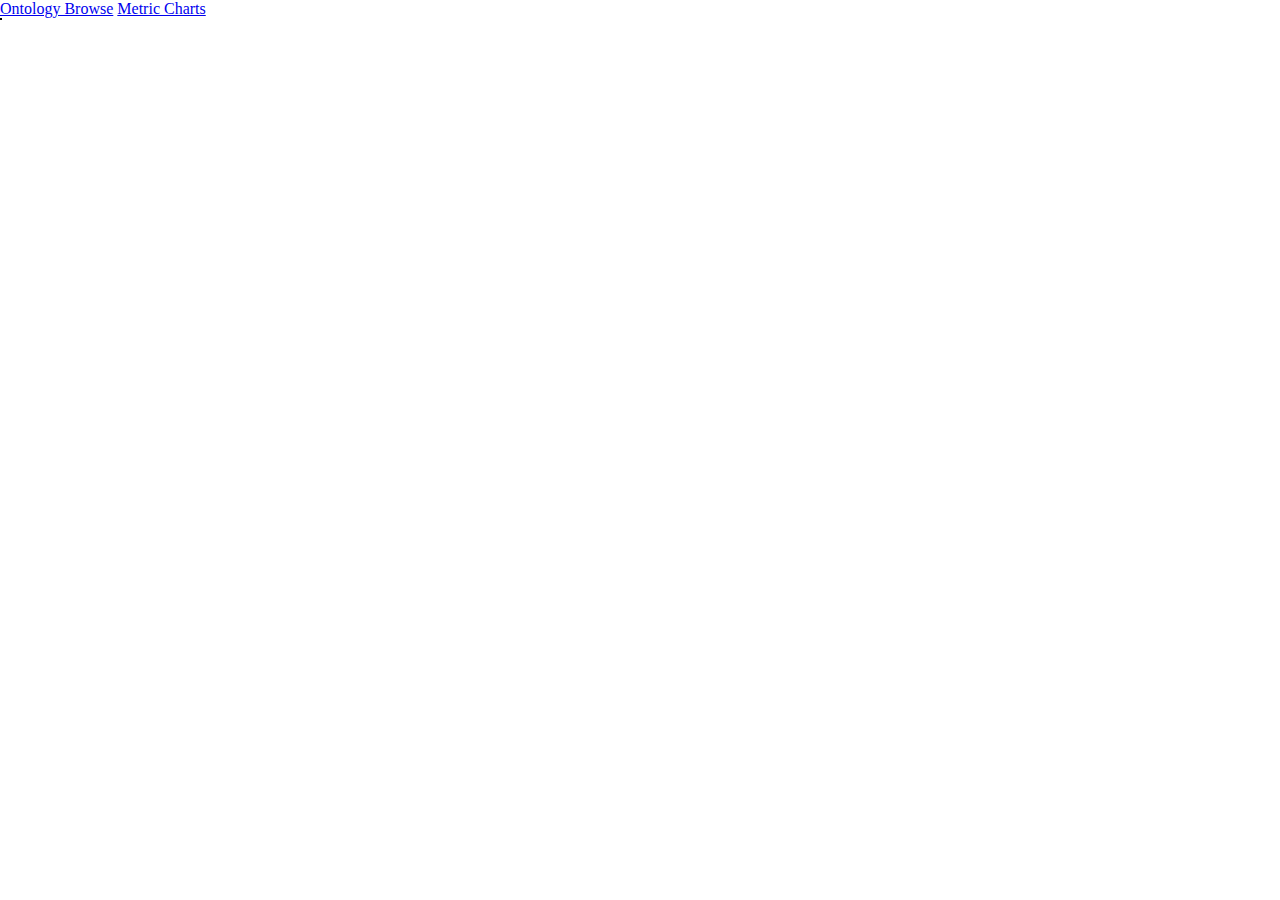
==== src/main/webapp/index.html @ 9537ec5d "Added default page" ====
<!DOCTYPE html>
<html>
  <head>
    <title>Force-Directed Layout</title>
    <script type="text/javascript" src="./jquery.ui/jquery-1.5.1.js"></script>
    <script type="text/javascript" src="./jquery.ui/ui/jquery.ui.core.js"></script>
    <script type="text/javascript" src="./jquery.ui/ui/jquery.ui.widget.js"></script>
    <script type="text/javascript" src="./jquery.ui/ui/jquery.ui.dialog.js"></script>
    <script type="text/javascript" src="./jquery.ui/ui/jquery.ui.button.js"></script>
    <script type="text/javascript" src="./jquery.ui/ui/jquery.ui.mouse.js"></script>
    <script type="text/javascript" src="./jquery.ui/ui/jquery.ui.draggable.js"></script>
    <script type="text/javascript" src="./jquery.ui/ui/jquery.ui.droppable.js"></script>
    <script type="text/javascript" src="./jquery.ui/ui/jquery.ui.slider.js"></script>
    <script type="text/javascript" src="./jquery.ui/ui/jquery.effects.core.js"></script>
	<!-- script type="text/javascript" src="./jquery.ui/ui/jquery.effects.blind.js"></script> 
	<script type="text/javascript" src="./jquery.ui/ui/jquery.effects.bounce.js"></script> 
	<script type="text/javascript" src="./jquery.ui/ui/jquery.effects.clip.js"></script> 
	<script type="text/javascript" src="./jquery.ui/ui/jquery.effects.drop.js"></script> 
	<script type="text/javascript" src="./jquery.ui/ui/jquery.effects.explode.js"></script> 
	<script type="text/javascript" src="./jquery.ui/ui/jquery.effects.fold.js"></script> 
	<script type="text/javascript" src="./jquery.ui/ui/jquery.effects.highlight.js"></script> 
	<script type="text/javascript" src="./jquery.ui/ui/jquery.effects.pulsate.js"></script> 
	<script type="text/javascript" src="./jquery.ui/ui/jquery.effects.shake.js"></script --> 
	<script type="text/javascript" src="./jquery.ui/ui/jquery.effects.scale.js"></script>
    <script type="text/javascript" src="./jquery.ui/ui/jquery.effects.slide.js"></script>
	<script type="text/javascript" src="./jquery.ui/ui/jquery.ui.position.js"></script>
	<script type="text/javascript" src="./jquery.ui/ui/jquery.ui.datepicker.js"></script>

    <script type="text/javascript" src="./jshashtable-2.1.js"></script>
    <script type="text/javascript" src="./jshashset.js"></script>
    <script type="text/javascript" src="./d3/d3.js"></script>
    <script type="text/javascript" src="./d3/d3.geom.js"></script>
    <script type="text/javascript" src="./d3/d3.layout.js"></script>
    <script type="text/javascript" src="./d3/d3.behavior.js"></script>
    <script type="text/javascript" src="./d3/d3.time.js"></script>
    <script type="text/javascript" src="services.js"></script>
    <script type="text/javascript" src="arrowhead.js"></script>
    <link type="text/css" rel="stylesheet" href="./jquery.ui/themes/base/jquery.ui.all.css"/>
    <link type="text/css" rel="stylesheet" href="./css/metrics.css"/>
  </head>
  <body>
   	<script type="text/javascript" src="main.js"></script>
   	<script type="text/javascript" src="legend.js"></script>
   	<script type="text/javascript" src="value-preview.js"></script>
   	<script type="text/javascript" src="init.js"></script>
   	
   	<a href="visualization.html">Ontology Browse</a>&nbsp;<a href="metrics.html">Metric Charts</a>
    <div id="charts-dashboard">
    </div>
  </body>
</html>
---- src/main/webapp/css/metrics.css ----
body {
	margin: 0;
}

#metrics-selector {
	position: absolute;
	z-index: 1;
	/*float: left;*/
	background: Thistle;
	border-top-right-radius: 10px;
	border-bottom-right-radius: 10px;
	padding-top: 10px;
	padding-bottom: 10px;
	
	/* transparency*/
	zoom: 1;
    filter: alpha(opacity=90);
    opacity: 0.9;
    /*~*/
}

#metrics-selector-toggle {
	position: absolute;
	background: Plum;
	border-top-left-radius: 10px;
	border-bottom-left-radius: 10px;
	cursor: pointer;
}

#metrics-selector-toggle.mouseover {
	background: Violet;
}

#metrics-selector-slider {
	position: absolute;
}

/*
.ui-slider-handle {
  width: 8px;
  height: 14px;
  position: absolute;
  top: -4px;
  background: #478AFF;
  border: solid 1px black;
}
*/

#metrics-selector-scroll {
  overflow: hidden;
}

#charts-dashboard {
	position: absolute;
	border: 1px solid black;
	overflow: auto;
	z-index: -1;
}

.chart {
	position: absolute;
	border: 1px solid black;
	display: inline-block;
	overflow: hidden;
}

.chart-settings {
	position: absolute;
	width: 16px;
	height: 16px;
	display: inline-block;
	background: url(./img/settings.png);
	cursor: pointer;
	z-index: 99;
}

.metric-container {
	display: inline-block;
	padding: 0;
	width: 340px;
	cursor: pointer;
}

.metric-icon {
	width: 16px;
	height: 16px;
	vertical-align: middle;
}

.metric-label {
	white-space: nowrap;
	color: #000000; 
	font-size: 10px; 
	font-family: Verdana; 
	vertical-align: middle;
	padding-left: 2px;
}

path.chart {
	fill-opacity: .6;
}

line.chart {
  stroke: #000;
  shape-rendering: crispEdges;
}

.method-container {
	display: block;
	padding: 0;
	cursor: pointer;
}

.method-label {
	white-space: nowrap;
	color: #333333; 
	font-size: 10px; 
	font-family: Verdana; 
	vertical-align: middle;
}

.metrics-title-label {
	font-family: Verdana;
	font-size: 12px;
	font-weight: bold;
	color: black;
}

.metrics-title {
	display: block;
	/*border-bottom: 1px solid black;*/
	margin-bottom: 5px;
}
	
.legend-container {
	position: absolute;
}
	
.legend-title {
	position: absolute;
	font-family: Verdana;
	font-size: 14px;
	font-weight: bold;
	background: WhiteSmoke;
	border-bottom: 1px solid OrangeRed;
	border-top-right-radius: 5px;
	border-top-left-radius: 5px;
	padding: 2px;
	color: OrangeRed;
	border: 1px solid OrangeRed;
	cursor: move;
	text-align: center;
}

.legend-transparent {
    filter: alpha(opacity=50);
    opacity: 0.5;
}

.legend-transparent-drag {
    filter: alpha(opacity=20);
    opacity: 0.2;
}

.legend-content {
	position: absolute;
	border: 1px solid OrangeRed;
	background: WhiteSmoke;
	overflow-y: auto;
}

.legend-delete {
	vertical-align: middle;
	width: 16px;
	height: 16px;
	display: inline-block;
	margin-left: 4px;
	background: url(./img/delete.png);
	cursor: pointer;
}

line.x-grid, line.y-grid {
  stroke: #ccc;
  shape-rendering: crispEdges;
}

.value-preview-content {
	position: absolute;
	border: 1px solid black;
	background: WhiteSmoke;
	/*overflow-y: auto;*/
}

.value-preview-transparent {
    filter: alpha(opacity=80);
    opacity: 0.8;
}

.value-preview-transparent-drag {
    filter: alpha(opacity=30);
    opacity: 0.3;
}


/* context graph */
circle.node {
  stroke: #fff;
  stroke-width: 1px;
}

text.node {
	fill: #333;
	stroke: none;
	font-size: 10px;
	font-family: Verdana;
	pointer-events: none;
}

line.link {
  stroke-opacity: .6;
  pointer-events: none;
}

polyline.link {
  stroke-opacity: .6;
  fill: #aec7e8;
  pointer-events: none;
}
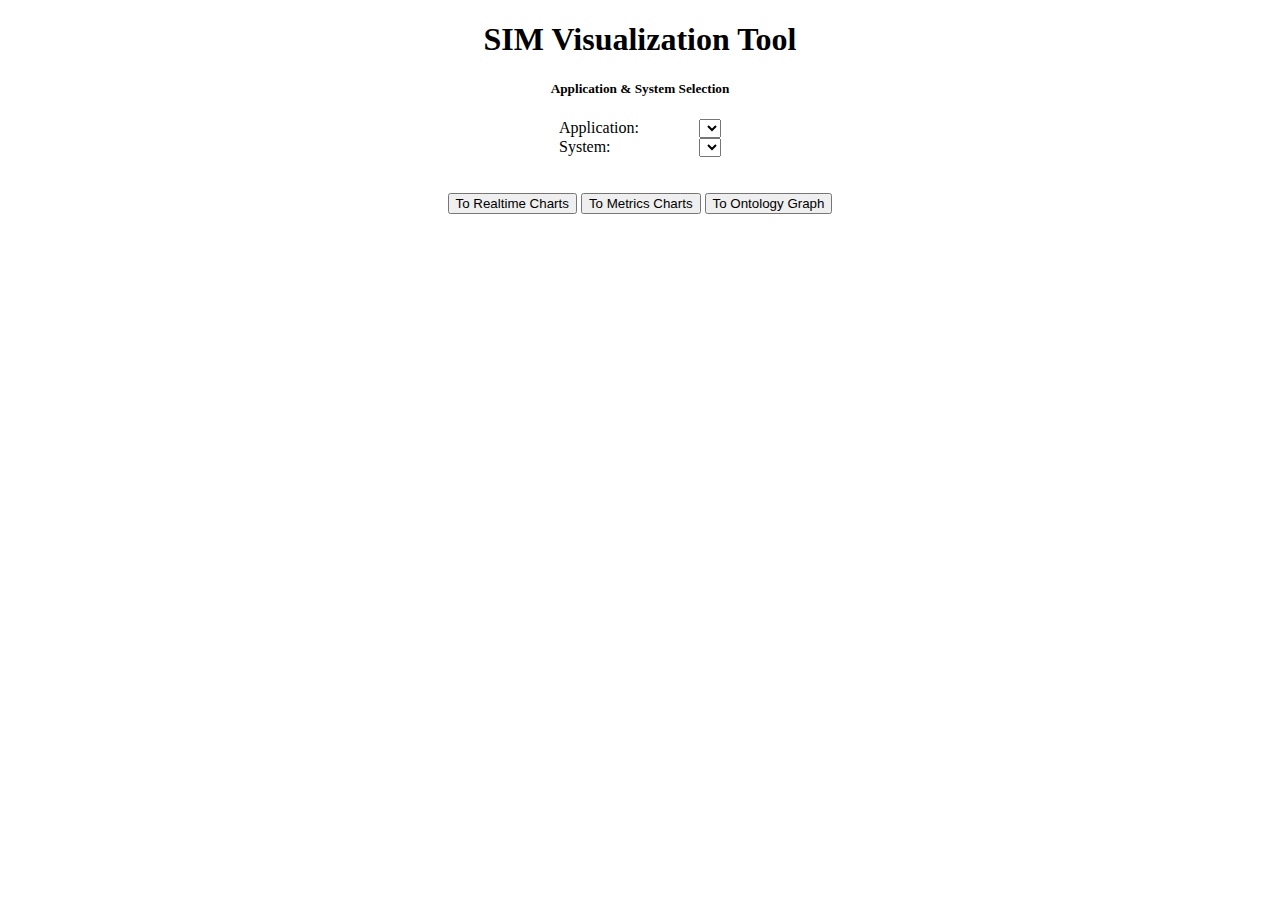
==== commit afd3162a: "Realtime chart fixes, page navigation" ====
--- a/src/main/webapp/index.html
+++ b/src/main/webapp/index.html
@@ -1,7 +1,7 @@
 <!DOCTYPE html>
 <html>
   <head>
-    <title>Force-Directed Layout</title>
+    <title>SIM Visualization</title>
     <script type="text/javascript" src="./jquery.ui/jquery-1.5.1.js"></script>
     <script type="text/javascript" src="./jquery.ui/ui/jquery.ui.core.js"></script>
     <script type="text/javascript" src="./jquery.ui/ui/jquery.ui.widget.js"></script>
@@ -37,15 +37,130 @@
     <script type="text/javascript" src="arrowhead.js"></script>
     <link type="text/css" rel="stylesheet" href="./jquery.ui/themes/base/jquery.ui.all.css"/>
     <link type="text/css" rel="stylesheet" href="./css/metrics.css"/>
+    <link type="text/css" rel="stylesheet" href="visualization.css"/>
   </head>
   <body>
+   	<script type="text/javascript" src="index.js"></script>
    	<script type="text/javascript" src="main.js"></script>
    	<script type="text/javascript" src="legend.js"></script>
    	<script type="text/javascript" src="value-preview.js"></script>
+   	<script type="text/javascript" src="context-graph.js"></script>
+   	<script type="text/javascript" src="chart-settings.js"></script>
+   	<script type="text/javascript" src="chart.js"></script>
+   	<script type="text/javascript" src="chart-bar.js"></script>
    	<script type="text/javascript" src="init.js"></script>
-   	
-   	<a href="visualization.html">Ontology Browse</a>&nbsp;<a href="metrics.html">Metric Charts</a>
-    <div id="charts-dashboard">
-    </div>
+	<script type="text/javascript" src="metrics.js"></script>
+	<script type="text/javascript" src="nodeactions.js"></script>
+	<script type="text/javascript" src="visualization.js"></script>
+
+	<div id="applicationSystemToolbar" style="display: none; background-color: #DDB9B9; margin: 2px; padding-bottom: 2px; padding-left: 2px;">
+		<span style="font-family: Verdana; font-size: 10px; font-weight: bold;">Application:&nbsp;</span><span id="selectedApplication" style="font-family: Verdana; font-size: 10px;"></span>
+		<span style="font-family: Verdana; font-size: 10px; font-weight: bold;">System:&nbsp;</span><span id="selectedSystem" style="font-family: Verdana; font-size: 10px;"></span>
+		<span style="font-family: Verdana; font-size: 10px; font-weight: bold;">Total Memory:&nbsp;</span><span id="selectedSystemTotalMemory" style="font-family: Verdana; font-size: 10px;"></span>
+		<span style="font-family: Verdana; font-size: 10px; font-weight: bold;">CPU Count:&nbsp;</span><span id="selectedSystemCpuCount" style="font-family: Verdana; font-size: 10px;"></span>
+		<input id="changeApplicationSystem" type="submit" value="Change"/>
+	</div>
+	
+	<div id="applicationSystemSelection" style="text-align: center;">
+		<h1 style="text-align: center;">SIM Visualization Tool</h1>
+		<h5>Application &amp; System Selection</h5>
+		<div style="display: block;">
+			<div style="display: inline-block; text-align: left;">
+				<div style="display: inline-block; width: 140px;">Application:</div><select id="applications"></select>
+				<br/>
+				<div style="display: inline-block; width: 140px;">System:</div><select id="systems"></select>
+			</div>
+			<br/><br/><br/>
+			<input id="toRealtimeCharts" type="submit" value="To Realtime Charts"/>
+			<input id="toMetricCharts" type="submit" value="To Metrics Charts"/>
+			<input id="toOntologyGraph" type="submit" value="To Ontology Graph"/>
+		</div>
+	</div>
+	
+	<div id="realTimeCharts" style="display: none;">
+	    <div id="realtime-charts-dashboard">
+	    </div>
+	</div>
+	
+	<div id="metricCharts" style="display: none;">
+	    <div id="metrics-selector">
+	    	<div id="metrics-selector-toggle">
+	    	</div>
+	    	<div id="metrics-selector-slider">
+	    	</div>
+	    	<div id="metrics-selector-scroll">
+	    		<div id="metrics-selector-content">
+			    	<div id="display-settings">
+			    		<span class="metrics-title metrics-title-label">Display settings</span>
+			    	</div>
+			    	<br/>
+			    	<div id="system-metrics-selector">
+			    		<span class="metrics-title metrics-title-label">System Metrics</span>
+			    	</div>
+			    	<br/>
+			    	<div id="method-metrics-selector">
+			    		<span class="metrics-title metrics-title-label">Method Metrics</span>
+			    	</div>
+			    	<br/>
+			    	<div id="platform-metrics-selector">
+			    		<span class="metrics-title metrics-title-label">Platform Metrics</span>
+			    	</div>
+			    	<br/>
+			    	<!-- div id="compound-metrics-selector">
+			    		<span class="metrics-title metrics-title-label">Compound Metrics</span>
+			    	</div>
+			    	<br/ -->
+			    	<div id="atomic-plugin-metrics-selector">
+			    		<span class="metrics-title metrics-title-label">Atomic Plugin Metrics</span>
+			    	</div>
+			    	<br/>
+			    	<div id="atomic-query-metrics-selector">
+			    		<span class="metrics-title metrics-title-label">Atomic Query Metrics</span>
+			    	</div>
+			    	<br/>
+			    	<div id="atomic-workflow-metrics-selector">
+			    		<span class="metrics-title metrics-title-label">Atomic Workflow Metrics</span>
+			    	</div>
+			    </div>
+		    </div>
+	    </div>
+	    
+	    <div id="charts-dashboard">
+	    	<div id="chartSettings" style="display: none">
+	    		From date: <input type="text" id="fromDate">
+	    		<div>
+		    		<div style="display: inline-block; width:140px;">
+		    			<label for="fromTime">From time: </label><input type="text" id="fromTime" style="border:0; color:#f6931f; font-weight:bold;">
+		    		</div>
+		    		<div id="fromTimeSlider" style="display: inline-block; width: 300px;"></div><br/>
+		    	</div>
+	    		To date: <input type="text" id="toDate">
+	    		<div>
+		    		<div style="display: inline-block; width:140px;">
+		    			<label for="toTime">To time: </label><input type="text" id="toTime" style="border:0; color:#f6931f; font-weight:bold;">
+		    		</div>
+		    		<div id="toTimeSlider" style="display: inline-block; width: 300px;"></div>
+	    		</div>
+	    	</div>
+	    	
+	    	<div id="contextGraphDialog">
+	    	</div>
+	    	
+	    </div>
+	    <div id="metricInstances" style="position: absolute; display: none; z-index: 999;"></div>
+	</div>
+	
+	<div id="ontologyGraph" style="display: none;">
+	    <div id="ontoview" style="position: absolute;">
+	    	<!-- button class="first last" onclick="transition()">Update</button -->
+	    </div>
+	    <div id="chart-container" style="position: absolute; display: none;">
+	    	<div id="chart-metrics" style="position: absolute;"">
+	    	</div>
+		   	<div id="chart" style="position: absolute;"">
+		   	</div>
+		</div>
+	</div>
+	
   </body>
 </html>
--- a/src/main/webapp/css/metrics.css
+++ b/src/main/webapp/css/metrics.css
@@ -50,11 +50,18 @@
   overflow: hidden;
 }
 
-#charts-dashboard {
-	position: absolute;
+#realtime-charts-dashboard {
+	position: relative;
 	border: 1px solid black;
 	overflow: auto;
 	z-index: -1;
+}
+
+#charts-dashboard {
+	position: relative;
+	border: 1px solid black;
+	overflow: auto;
+	/* z-index: -1; */
 }
 
 .chart {
--- a/src/main/webapp/visualization.css
+++ b/src/main/webapp/visualization.css
@@ -0,0 +1,47 @@
+#resizable { width: 150px; height: 150px; padding: 0.5em; }
+#resizable h3 { text-align: center; margin: 0; }
+
+circle.node {
+  stroke: #fff;
+  stroke-width: 1px;
+}
+
+text.node {
+	fill: #333;
+	stroke: none;
+	font-size: 10px;
+	font-family: Verdana;
+	pointer-events: none;
+}
+	
+line.link {
+  stroke-opacity: .6;
+  pointer-events: none;
+}
+
+polyline.link {
+  stroke-opacity: .6;
+  fill: #999;
+  pointer-events: none;
+}
+
+path.nodeActions {
+	fill: #ff9896;
+	fill-opacity: .5;
+	stroke-opacity: .5;
+	stroke: #d62728;
+	stroke-width: 0px;
+}
+
+
+
+
+path.chart {
+	fill-opacity: .6;
+	fill: steelblue;
+}
+
+line.chart {
+  stroke: #000;
+  shape-rendering: crispEdges;
+}
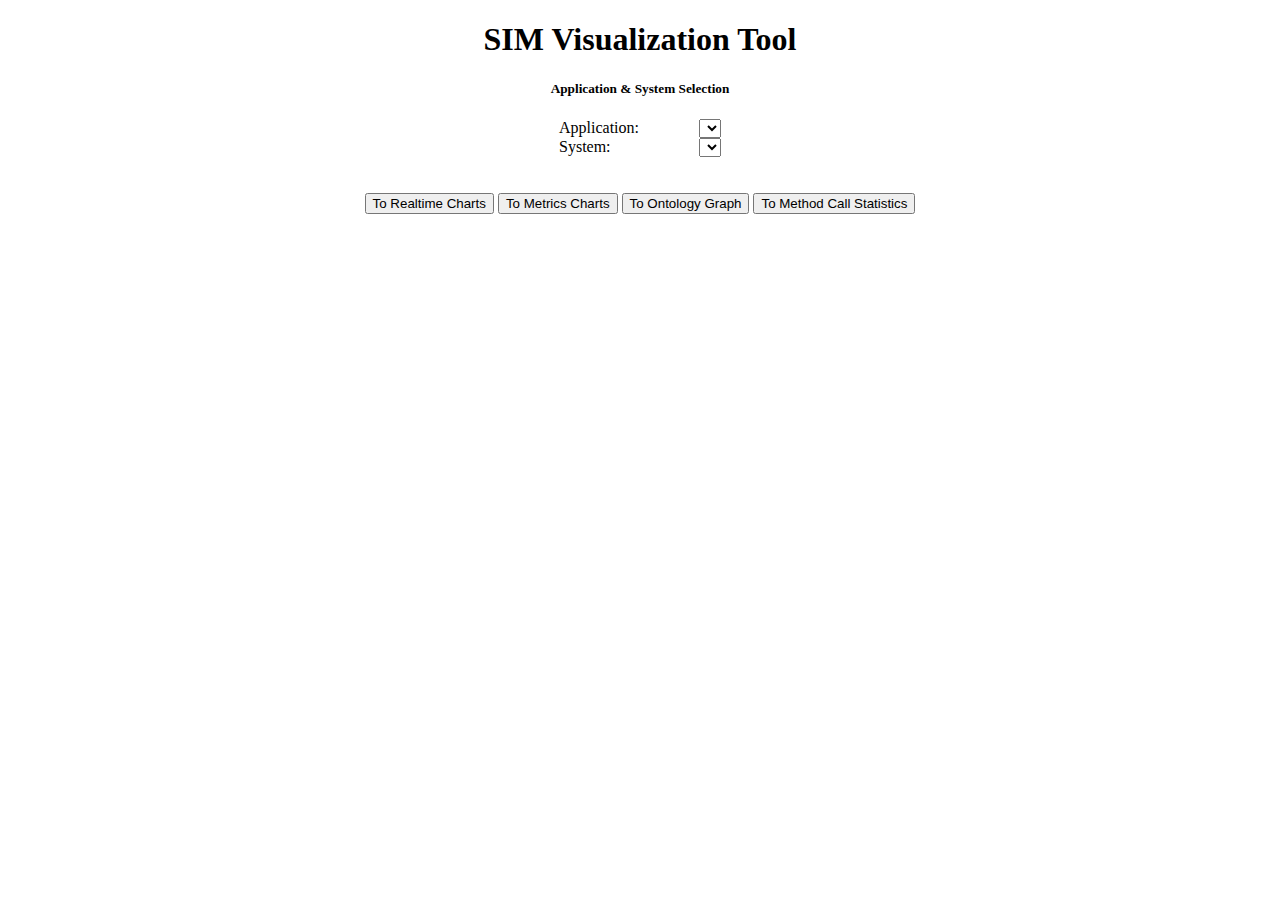
==== commit 2fd27758: "Drop the transition effect on realtime graphs" ====
--- a/src/main/webapp/index.html
+++ b/src/main/webapp/index.html
@@ -36,22 +36,22 @@
     <script type="text/javascript" src="services.js"></script>
     <script type="text/javascript" src="arrowhead.js"></script>
     <link type="text/css" rel="stylesheet" href="./jquery.ui/themes/base/jquery.ui.all.css"/>
-    <link type="text/css" rel="stylesheet" href="./css/metrics.css"/>
-    <link type="text/css" rel="stylesheet" href="visualization.css"/>
+    <link type="text/css" rel="stylesheet" href="./css/charts.css"/>
+    <link type="text/css" rel="stylesheet" href="./css/ontology-graph.css"/>
   </head>
   <body>
-   	<script type="text/javascript" src="index.js"></script>
    	<script type="text/javascript" src="main.js"></script>
+   	<script type="text/javascript" src="util.js"></script>
    	<script type="text/javascript" src="legend.js"></script>
-   	<script type="text/javascript" src="value-preview.js"></script>
+   	<!-- script type="text/javascript" src="value-preview.js"></script -->
    	<script type="text/javascript" src="context-graph.js"></script>
    	<script type="text/javascript" src="chart-settings.js"></script>
    	<script type="text/javascript" src="chart.js"></script>
    	<script type="text/javascript" src="chart-bar.js"></script>
-   	<script type="text/javascript" src="init.js"></script>
-	<script type="text/javascript" src="metrics.js"></script>
+   	<script type="text/javascript" src="realtime-charts.js"></script>
+	<script type="text/javascript" src="metric-charts.js"></script>
 	<script type="text/javascript" src="nodeactions.js"></script>
-	<script type="text/javascript" src="visualization.js"></script>
+	<script type="text/javascript" src="ontology-graph.js"></script>
 
 	<div id="applicationSystemToolbar" style="display: none; background-color: #DDB9B9; margin: 2px; padding-bottom: 2px; padding-left: 2px;">
 		<span style="font-family: Verdana; font-size: 10px; font-weight: bold;">Application:&nbsp;</span><span id="selectedApplication" style="font-family: Verdana; font-size: 10px;"></span>
@@ -74,6 +74,7 @@
 			<input id="toRealtimeCharts" type="submit" value="To Realtime Charts"/>
 			<input id="toMetricCharts" type="submit" value="To Metrics Charts"/>
 			<input id="toOntologyGraph" type="submit" value="To Ontology Graph"/>
+			<input id="toMethodCallStatistics" type="submit" value="To Method Call Statistics"/>
 		</div>
 	</div>
 	
--- a/src/main/webapp/css/charts.css
+++ b/src/main/webapp/css/charts.css
@@ -0,0 +1,236 @@
+body {
+	margin: 0;
+}
+
+#metrics-selector {
+	position: absolute;
+	z-index: 1;
+	/*float: left;*/
+	background: Thistle;
+	border-top-right-radius: 10px;
+	border-bottom-right-radius: 10px;
+	padding-top: 10px;
+	padding-bottom: 10px;
+	
+	/* transparency*/
+	zoom: 1;
+    filter: alpha(opacity=90);
+    opacity: 0.9;
+    /*~*/
+}
+
+#metrics-selector-toggle {
+	position: absolute;
+	background: Plum;
+	border-top-left-radius: 10px;
+	border-bottom-left-radius: 10px;
+	cursor: pointer;
+}
+
+#metrics-selector-toggle.mouseover {
+	background: Violet;
+}
+
+#metrics-selector-slider {
+	position: absolute;
+}
+
+/*
+.ui-slider-handle {
+  width: 8px;
+  height: 14px;
+  position: absolute;
+  top: -4px;
+  background: #478AFF;
+  border: solid 1px black;
+}
+*/
+
+#metrics-selector-scroll {
+  overflow: hidden;
+}
+
+#realtime-charts-dashboard {
+	position: relative;
+	border: 1px solid black;
+	overflow: auto;
+	/* z-index: -1; */
+}
+
+#charts-dashboard {
+	position: relative;
+	border: 1px solid black;
+	overflow: auto;
+	/* z-index: -1; */
+}
+
+.chart {
+	position: absolute;
+	border: 1px solid black;
+	display: inline-block;
+	overflow: hidden;
+}
+
+.chart-settings {
+	position: absolute;
+	width: 16px;
+	height: 16px;
+	display: inline-block;
+	background: url(./img/settings.png);
+	cursor: pointer;
+	z-index: 99;
+}
+
+.metric-container {
+	display: inline-block;
+	padding: 0;
+	width: 340px;
+	cursor: pointer;
+}
+
+.metric-icon {
+	width: 16px;
+	height: 16px;
+	vertical-align: middle;
+}
+
+.metric-label {
+	white-space: nowrap;
+	color: #000000; 
+	font-size: 10px; 
+	font-family: Verdana; 
+	vertical-align: middle;
+	padding-left: 2px;
+}
+
+path.chart {
+	fill-opacity: .6;
+}
+
+line.chart {
+  stroke: #000;
+  shape-rendering: crispEdges;
+}
+
+.method-container {
+	display: block;
+	padding: 0;
+	cursor: pointer;
+}
+
+.method-label {
+	white-space: nowrap;
+	color: #333333; 
+	font-size: 10px; 
+	font-family: Verdana; 
+	vertical-align: middle;
+}
+
+.metrics-title-label {
+	font-family: Verdana;
+	font-size: 12px;
+	font-weight: bold;
+	color: black;
+}
+
+.metrics-title {
+	display: block;
+	/*border-bottom: 1px solid black;*/
+	margin-bottom: 5px;
+}
+	
+.legend-container {
+	position: absolute;
+}
+	
+.legend-title {
+	position: absolute;
+	font-family: Verdana;
+	font-size: 14px;
+	font-weight: bold;
+	background: WhiteSmoke;
+	border-bottom: 1px solid OrangeRed;
+	border-top-right-radius: 5px;
+	border-top-left-radius: 5px;
+	padding: 2px;
+	color: OrangeRed;
+	border: 1px solid OrangeRed;
+	cursor: move;
+	text-align: center;
+}
+
+.legend-transparent {
+    filter: alpha(opacity=50);
+    opacity: 0.5;
+}
+
+.legend-transparent-drag {
+    filter: alpha(opacity=20);
+    opacity: 0.2;
+}
+
+.legend-content {
+	position: absolute;
+	border: 1px solid OrangeRed;
+	background: WhiteSmoke;
+	overflow-y: auto;
+	overflow-x: auto;
+}
+
+.legend-delete {
+	vertical-align: middle;
+	width: 16px;
+	height: 16px;
+	display: inline-block;
+	margin-left: 4px;
+	background: url(./img/delete.png);
+	cursor: pointer;
+}
+
+line.x-grid, line.y-grid {
+  stroke: #ccc;
+  shape-rendering: crispEdges;
+}
+
+.value-preview-content {
+	position: absolute;
+	border: 1px solid black;
+	background: WhiteSmoke;
+	/*overflow-y: auto;*/
+}
+
+.value-preview-transparent {
+    filter: alpha(opacity=80);
+    opacity: 0.8;
+}
+
+.value-preview-transparent-drag {
+    filter: alpha(opacity=30);
+    opacity: 0.3;
+}
+
+
+/* context graph */
+circle.node {
+  stroke: #fff;
+  stroke-width: 1px;
+}
+
+text.node {
+	fill: #333;
+	stroke: none;
+	font-size: 10px;
+	font-family: Verdana;
+	pointer-events: none;
+}
+
+line.link {
+  stroke-opacity: .6;
+  pointer-events: none;
+}
+
+polyline.link {
+  stroke-opacity: .6;
+  fill: #aec7e8;
+  pointer-events: none;
+}
--- a/src/main/webapp/css/ontology-graph.css
+++ b/src/main/webapp/css/ontology-graph.css
@@ -0,0 +1,47 @@
+#resizable { width: 150px; height: 150px; padding: 0.5em; }
+#resizable h3 { text-align: center; margin: 0; }
+
+circle.node {
+  stroke: #fff;
+  stroke-width: 1px;
+}
+
+text.node {
+	fill: #333;
+	stroke: none;
+	font-size: 10px;
+	font-family: Verdana;
+	pointer-events: none;
+}
+	
+line.link {
+  stroke-opacity: .6;
+  pointer-events: none;
+}
+
+polyline.link {
+  stroke-opacity: .6;
+  fill: #999;
+  pointer-events: none;
+}
+
+path.nodeActions {
+	fill: #ff9896;
+	fill-opacity: .5;
+	stroke-opacity: .5;
+	stroke: #d62728;
+	stroke-width: 0px;
+}
+
+
+
+
+path.chart {
+	fill-opacity: .6;
+	fill: steelblue;
+}
+
+line.chart {
+  stroke: #000;
+  shape-rendering: crispEdges;
+}
